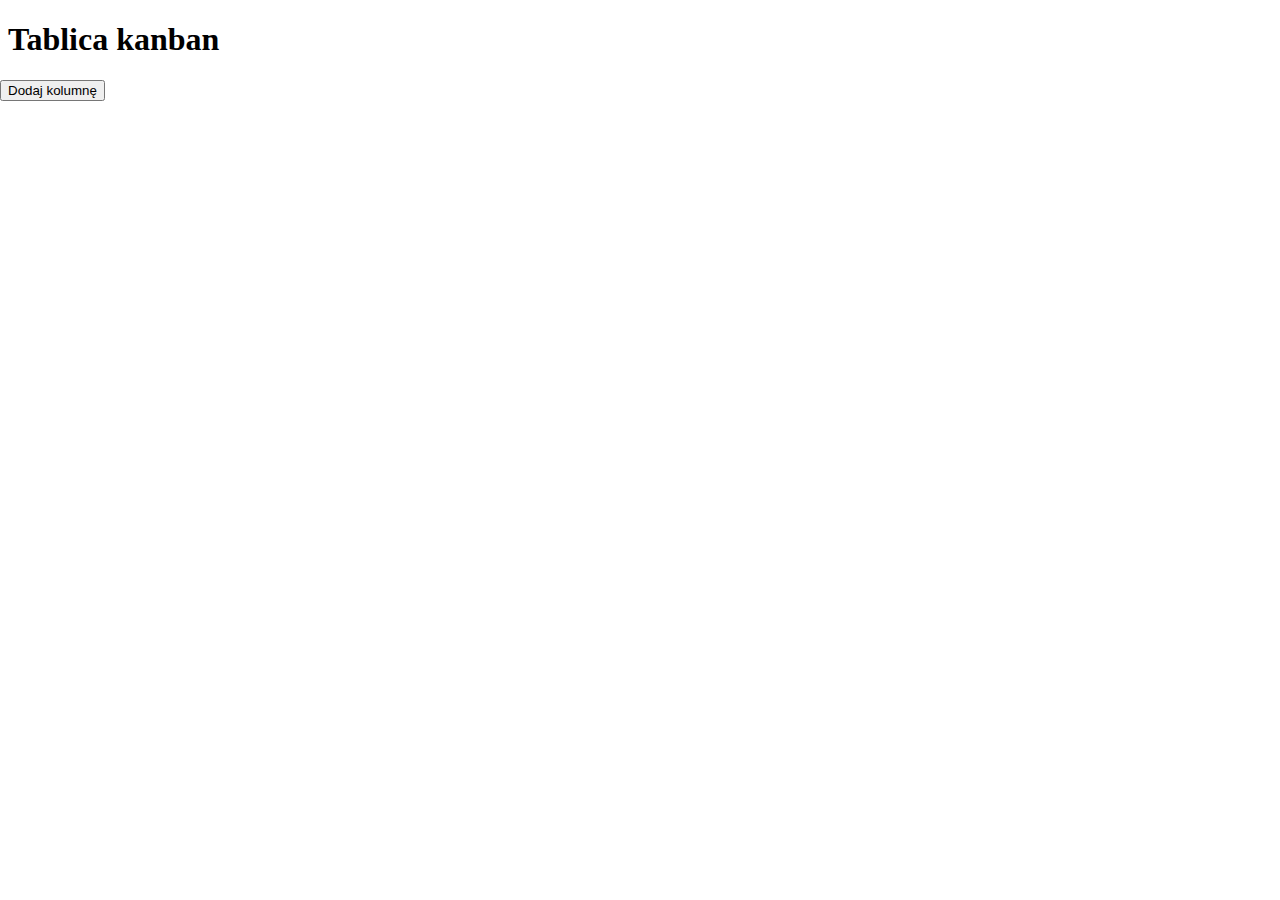
==== index.html @ 2a1dd6f0 "initial commit" ====
<!DOCTYPE html>
<html>
<head>
    <meta charset="utf-8">
    <title>Tablica kanban</title>
    <link rel="stylesheet" href="style.css">
</head>
<body>

<div id="board" class="board">
    <h1>Tablica kanban</h1>
    <button class="create-column">Dodaj kolumnę</button>
    <div class="column-container"></div>
</div>

<script src="jquery-3.0.0.min.js"></script>
<script src="jquery-ui.min.js"></script>
<script type="text/javascript" src="Column.js"></script>
<script type="text/javascript" src="Card.js"></script>
<script type="text/javascript" src="Board.js"></script>
<script type="text/javascript" src="App.js"></script>
</body>
</html>
---- style.css ----
body {margin: 0;}
* {box-sizing: border-box;}

.ui-sortable {
    min-height: 80px;
}
.btn-delete {
    position: absolute;
    right: 0;
    top: 0;
    width: 22px;
    height: 22px;
    border: 0;
    background-color: rgba(0,0,0,0.4);
    color: white;
}
/* BOARD */
.board h1 {
    margin-left: 8px;
}
.column-container {
    display: flex;
    flex-direction: row;
    flex-wrap: nowrap;
}


/* COLUMN */
.column {
    order: 1;
    min-width: 300px;
    min-height: 50vh;
    background-color: lightgrey;
    margin-left: 8px;
    list-style: none;
    position: relative;
}
.column-add-card {
    cursor: pointer;
    text-decoration: underline;
    margin: 5px 8px;
    display: block;
}

/* STYLE KARTY */
.card {
    box-sizing: border-box;
    display: block;
    height: 60px;
    margin-bottom: 5px;
    padding: 4px;
    overflow: hidden;
    position: relative;
}
.card-list {
    list-style: none;
    margin: 5px;
    padding: 0;
}
.card-description {
    margin: 2px 0;
}
.card-placeholder {
    box-sizing: border-box;
    display: block;
    height: 60px;
    margin-bottom: 5px;
    border: 2px solid lightgrey;
    background-color: lightblue;
}
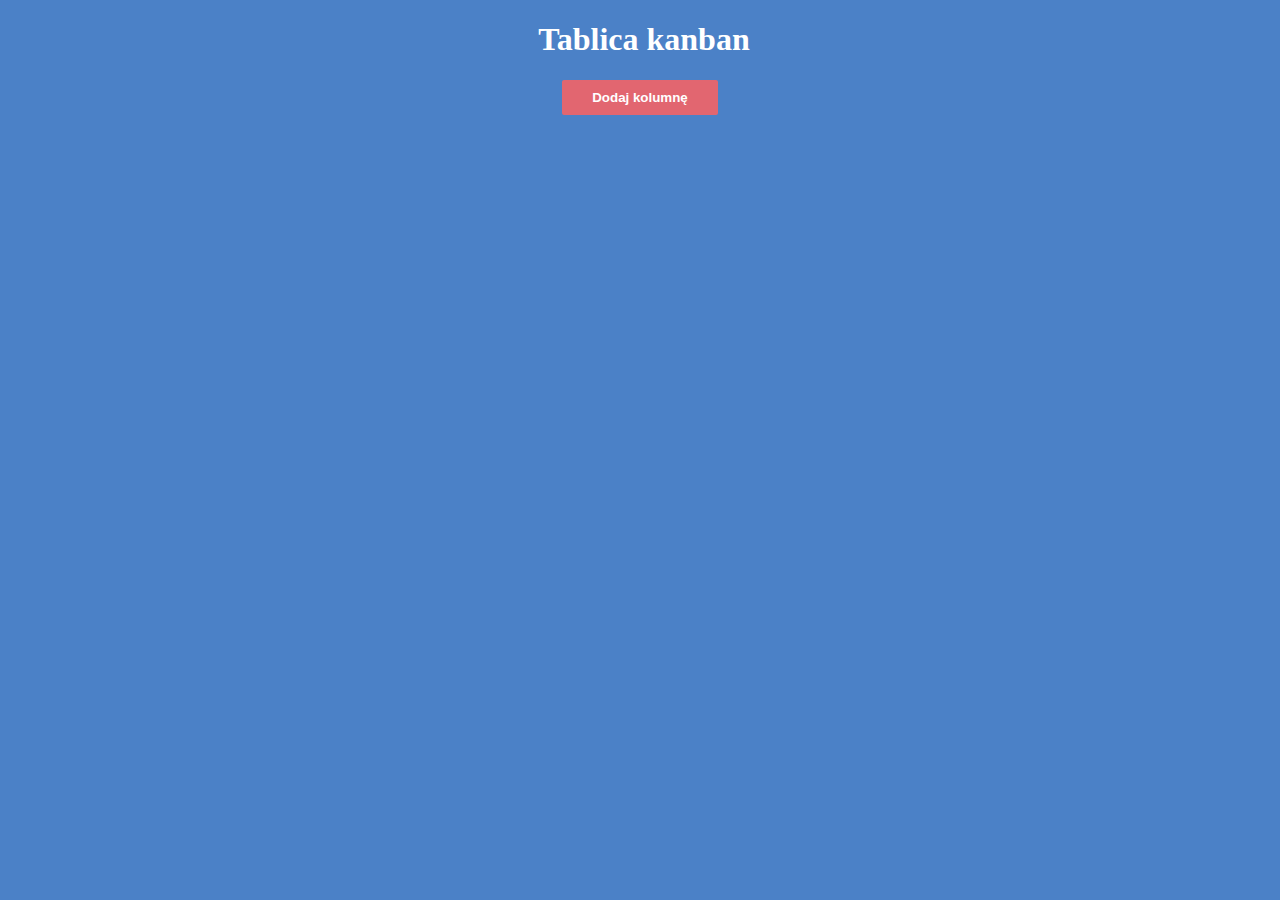
==== commit b7e120f2: "adding styles" ====
--- a/index.html
+++ b/index.html
@@ -9,7 +9,9 @@
 
 <div id="board" class="board">
     <h1>Tablica kanban</h1>
+    <div class="create-column-position">
     <button class="create-column">Dodaj kolumnę</button>
+    </div>
     <div class="column-container"></div>
 </div>
 
--- a/style.css
+++ b/style.css
@@ -1,9 +1,16 @@
-body {margin: 0;}
-* {box-sizing: border-box;}
+body {
+    margin: 0;
+    background-color: #4B81C7;
+}
+
+* {
+    box-sizing: border-box;
+}
 
 .ui-sortable {
     min-height: 80px;
 }
+
 .btn-delete {
     position: absolute;
     right: 0;
@@ -11,35 +18,82 @@
     width: 22px;
     height: 22px;
     border: 0;
-    background-color: rgba(0,0,0,0.4);
+    background-color: #3E1C1F;
     color: white;
+    cursor: pointer;
 }
+
+.btn-delete:hover {
+    background-color: #E74C3C;
+}
+
+.btn-delete-border {
+    border-top-right-radius: 5px;
+}
+
 /* BOARD */
 .board h1 {
     margin-left: 8px;
+    text-align: center;
+    color: white;
 }
+
 .column-container {
     display: flex;
     flex-direction: row;
     flex-wrap: nowrap;
 }
 
+/* COLUMN */
+.create-column-position {
+    display: flex;
+    justify-content: center;
+    margin-bottom: 20px;
+}
 
-/* COLUMN */
+.create-column {
+    background-color: #E26670;
+    border: 0;
+    padding: 10px 30px;
+    border-radius: 2px;
+    color: white;
+    font-weight: bold;
+    text-align: center;
+    cursor: pointer;
+}
+
+.create-column:hover {
+    background-color: #f76c78;
+}
+
 .column {
     order: 1;
     min-width: 300px;
     min-height: 50vh;
-    background-color: lightgrey;
+    background-color: #C3D4EC;
     margin-left: 8px;
     list-style: none;
     position: relative;
+    border-radius: 5px;
 }
+
 .column-add-card {
     cursor: pointer;
-    text-decoration: underline;
     margin: 5px 8px;
     display: block;
+    background-color: #E26670;
+    border: 0;
+    border-radius: 2px;
+    color: white;
+    padding: 7px 20px;
+}
+
+.column-add-card:hover {
+    background-color: #f76c78;
+}
+
+.column-title {
+    color: #205081
 }
 
 /* STYLE KARTY */
@@ -51,15 +105,21 @@
     padding: 4px;
     overflow: hidden;
     position: relative;
+    background-color: white;
+    border-radius: 3px;
 }
+
 .card-list {
     list-style: none;
     margin: 5px;
     padding: 0;
 }
+
 .card-description {
     margin: 2px 0;
+    color: #205081;
 }
+
 .card-placeholder {
     box-sizing: border-box;
     display: block;
